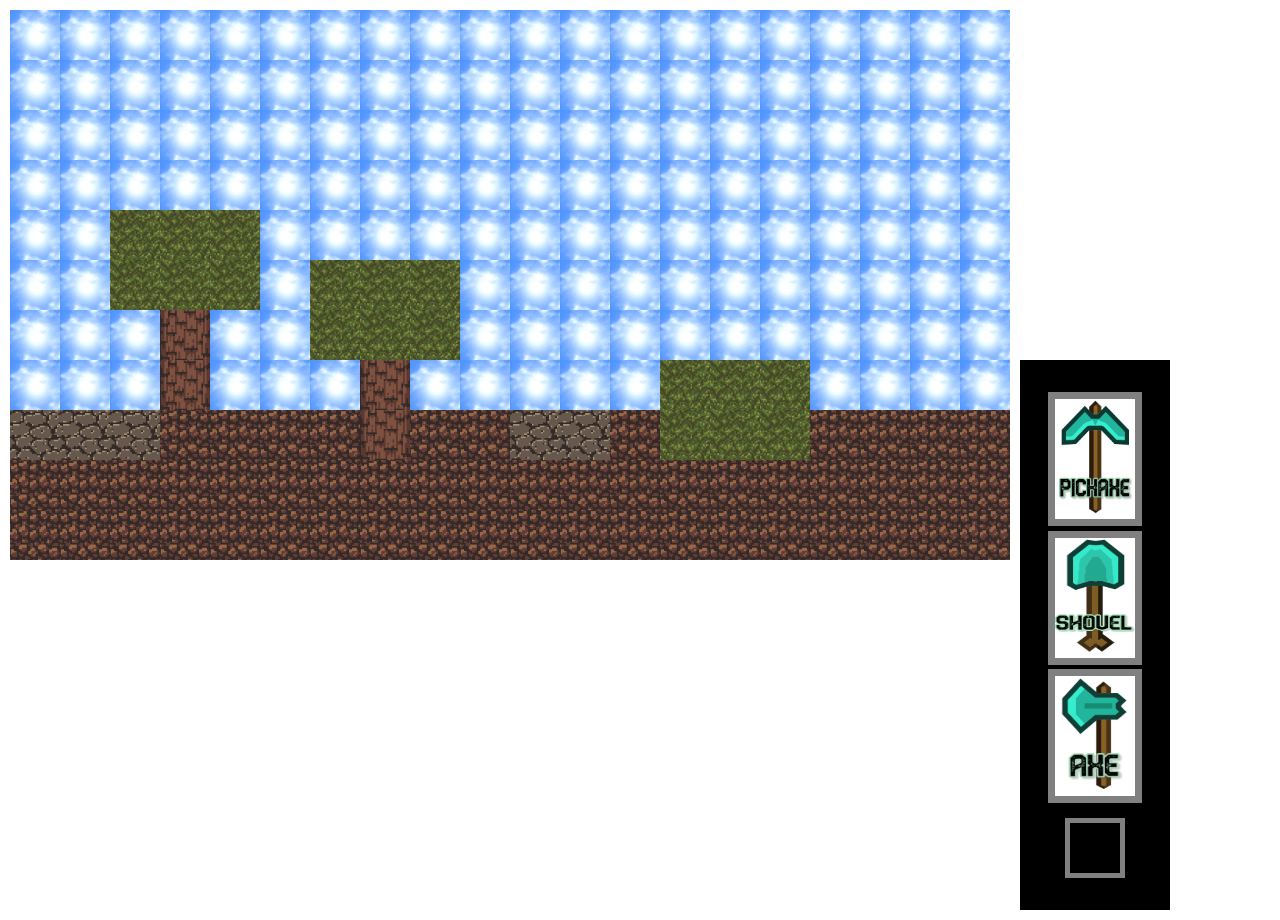
==== index.html @ f45f9d23 "fixes" ====
<!DOCTYPE html>
<html lang="en">

<head>
    <meta charset="UTF-8">
    <meta name="viewport" content="width=device-width, initial-scale=1.0">
    <link rel="stylesheet" href="./normalize.css">
    <link rel="stylesheet" href="/style.css">
    
    <title>Document</title>

</head>

<body>
    
    <div class="screen-container">

        <div class="tool-bar">
            <div class="tool">
                <img src="./photos/pickaxe.png" alt="pickaxe">
            </div>
            <div class="tool">
                <img src="./photos/shovel.png" alt="shovel">
            </div>
            <div class="tool">
                <img src="./photos/axe.png" alt="axe">
            </div>
            <div class="inventory">
                <div class="curr-tile"></div>
            </div>
        </div>
        <div class="map-container"></div>
    </div>

    <script src="minecraft.js"></script>
</body>

</html>
---- style.css ----
body {
    margin: 10px;
    box-sizing: border-box;
    overflow: hidden;
}

.screen-container {
    display: flex;
    flex-direction: row-reverse;
    align-items: flex-end;
    justify-content: flex-end;
    height: 100%;
}


.map-container {
    display: grid;
    grid-template-columns: repeat(20,50px);
    grid-template-rows: repeat(11, 50px);
    height: 100vh;
}

.tool-bar {
   display: flex;
   flex-direction: column;
   justify-content: center;  
   align-items: center; 
   width: 150px;
   height: 550px;
   margin-left: 10px;
   background: black;
}

.tool-bar .tool img{
    width: 80px;
    height: 120px;
    margin: auto;
    border: 7px solid grey;
}

.inventory .curr-tile {
    width: 50px;
    height: 50px;
    margin-top: 10px;
    border: 5px solid gray;
}

.tile {
    box-sizing: border-box;
    width: 50px;
    height: 50px;
}

.tile:hover {
    border:1px solid white;
}


.sky {
    /* background: rgb(0, 153, 255); */
    background: url(./photos/sky.png) center center/cover;
}

 .dirt {
    /* background: rgb(109, 50, 50); */
    background: url(./photos/dirt-bottom.png) center center/cover;

}

.rocks {
    /* background: grey; */
    background: url(./photos/rocks.png) center center/cover;

}

.wood {
    /* background: rgb(58, 4, 4); */
    background: url(./photos/wood.png) center center/cover;

}

.leaves {
    /* background: green; */
    background: url(./photos/leaves.png) center center/cover;

}
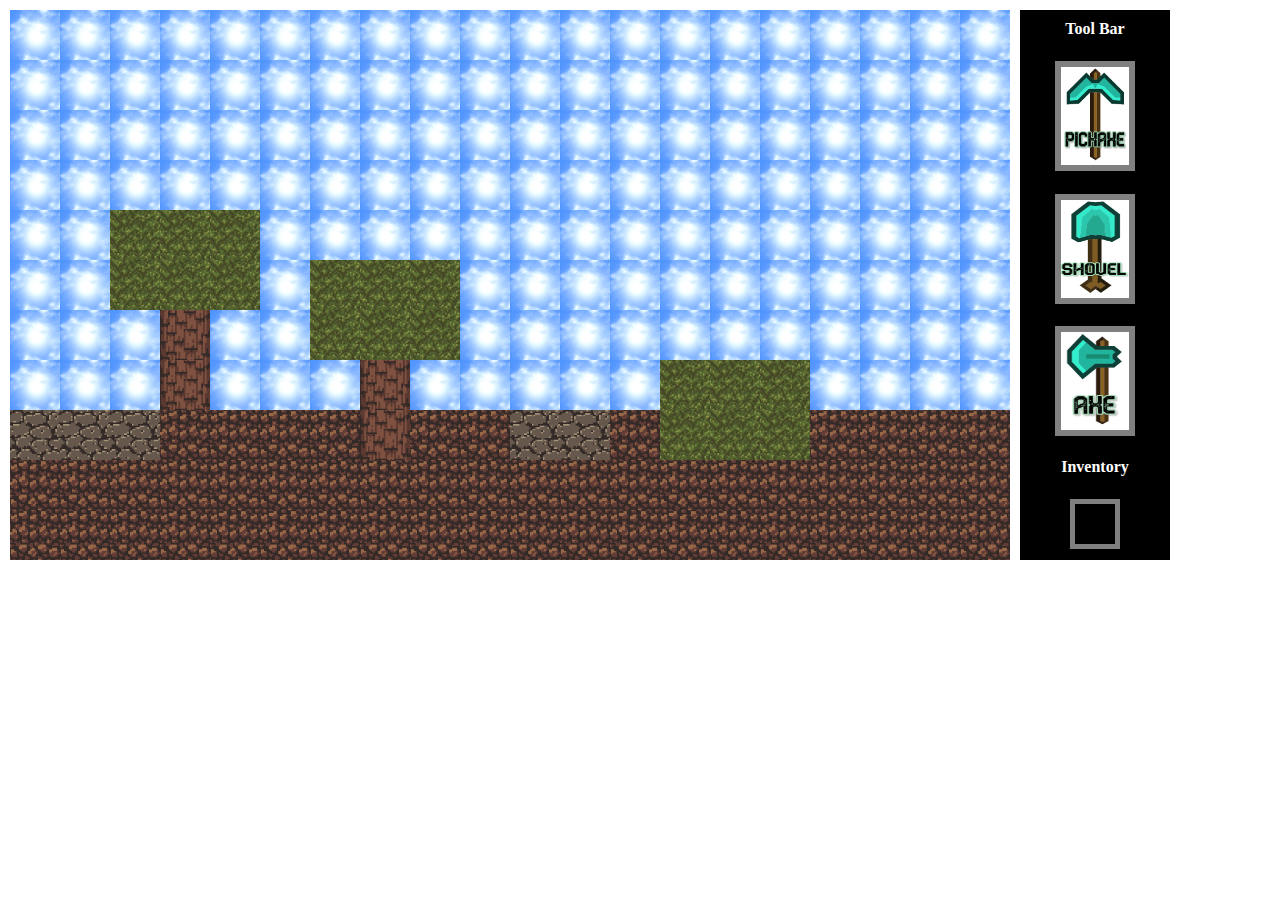
==== commit 5930961e: "design changes" ====
--- a/index.html
+++ b/index.html
@@ -6,7 +6,7 @@
     <meta name="viewport" content="width=device-width, initial-scale=1.0">
     <link rel="stylesheet" href="./normalize.css">
     <link rel="stylesheet" href="/style.css">
-    
+    <link rel="stylesheet" media="screen" href="https://fontlibrary.org/face/minecraftia" type="text/css"/>    
     <title>Document</title>
 
 </head>
@@ -16,6 +16,7 @@
     <div class="screen-container">
 
         <div class="tool-bar">
+            <h4>Tool Bar</h4>
             <div class="tool">
                 <img src="./photos/pickaxe.png" alt="pickaxe">
             </div>
@@ -25,6 +26,7 @@
             <div class="tool">
                 <img src="./photos/axe.png" alt="axe">
             </div>
+            <h4>Inventory</h4>
             <div class="inventory">
                 <div class="curr-tile"></div>
             </div>
--- a/style.css
+++ b/style.css
@@ -1,13 +1,15 @@
+
+
 body {
     margin: 10px;
     box-sizing: border-box;
     overflow: hidden;
+    font-family: 'MinecraftiaRegular';
 }
 
 .screen-container {
     display: flex;
     flex-direction: row-reverse;
-    align-items: flex-end;
     justify-content: flex-end;
     height: 100%;
 }
@@ -23,26 +25,51 @@
 .tool-bar {
    display: flex;
    flex-direction: column;
-   justify-content: center;  
+   justify-content: space-around;  
    align-items: center; 
+   box-sizing: border-box;
    width: 150px;
    height: 550px;
    margin-left: 10px;
    background: black;
+   color: white;
+}
+
+.tool-bar h4 {
+    margin:0;
 }
 
 .tool-bar .tool img{
     width: 80px;
-    height: 120px;
-    margin: auto;
-    border: 7px solid grey;
+    height: 110px;
+    box-sizing: border-box;
+    border: 6px solid grey;
+
+}
+
+.tool {
+    box-sizing: border-box;
+    height: 112px;
+    border: 1px solid transparent;
+}
+
+.tool:hover {
+    border: 1px solid white;
 }
 
 .inventory .curr-tile {
+    box-sizing: border-box;
     width: 50px;
     height: 50px;
-    margin-top: 10px;
     border: 5px solid gray;
+}
+
+.inventory {
+    border: 1px solid transparent;
+}
+
+.inventory:hover {
+    border: 1px solid white;
 }
 
 .tile {
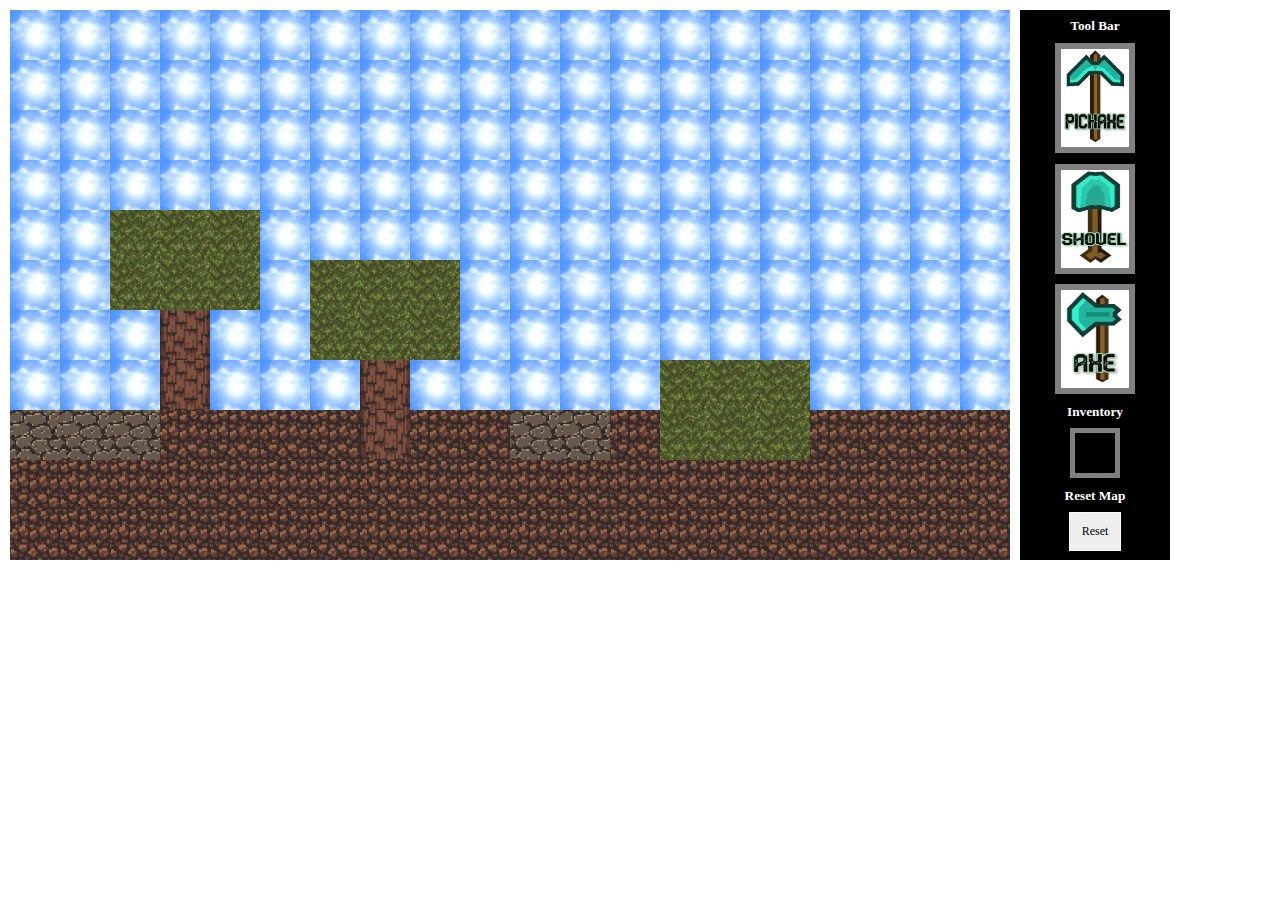
==== commit 90c6f52a: "changes&fixes" ====
--- a/index.html
+++ b/index.html
@@ -16,21 +16,25 @@
     <div class="screen-container">
 
         <div class="tool-bar">
-            <h4>Tool Bar</h4>
-            <div class="tool">
-                <img src="./photos/pickaxe.png" alt="pickaxe">
+            <h5>Tool Bar</h5>
+            <div class="tool pickaxe">
+                <img class ="pickaxe" src="./photos/pickaxe.png" alt="pickaxe">
             </div>
-            <div class="tool">
-                <img src="./photos/shovel.png" alt="shovel">
+            <div class="tool shovel">
+                <img class="shovel" src="./photos/shovel.png" alt="shovel">
             </div>
-            <div class="tool">
-                <img src="./photos/axe.png" alt="axe">
+            <div class="tool axe">
+                <img class ="axe" src="./photos/axe.png" alt="axe">
             </div>
-            <h4>Inventory</h4>
+            <h5>Inventory</h5>
             <div class="inventory">
                 <div class="curr-tile"></div>
             </div>
+            <h5>Reset Map</h5>
+            <button>Reset</button>
         </div>
+
+
         <div class="map-container"></div>
     </div>
 
--- a/style.css
+++ b/style.css
@@ -25,7 +25,7 @@
 .tool-bar {
    display: flex;
    flex-direction: column;
-   justify-content: space-around;  
+   justify-content: space-evenly;  
    align-items: center; 
    box-sizing: border-box;
    width: 150px;
@@ -35,7 +35,7 @@
    color: white;
 }
 
-.tool-bar h4 {
+.tool-bar h5 {
     margin:0;
 }
 
@@ -72,6 +72,16 @@
     border: 1px solid white;
 }
 
+.tool-bar button {
+    font-size: 12px;
+    border: 1px solid white;
+    padding: 12px;
+}
+
+.tool-bar button:hover {
+    opacity: 0.7;
+}
+
 .tile {
     box-sizing: border-box;
     width: 50px;
@@ -80,6 +90,10 @@
 
 .tile:hover {
     border:1px solid white;
+}
+
+.removedTile {
+    background: white;
 }
 
 
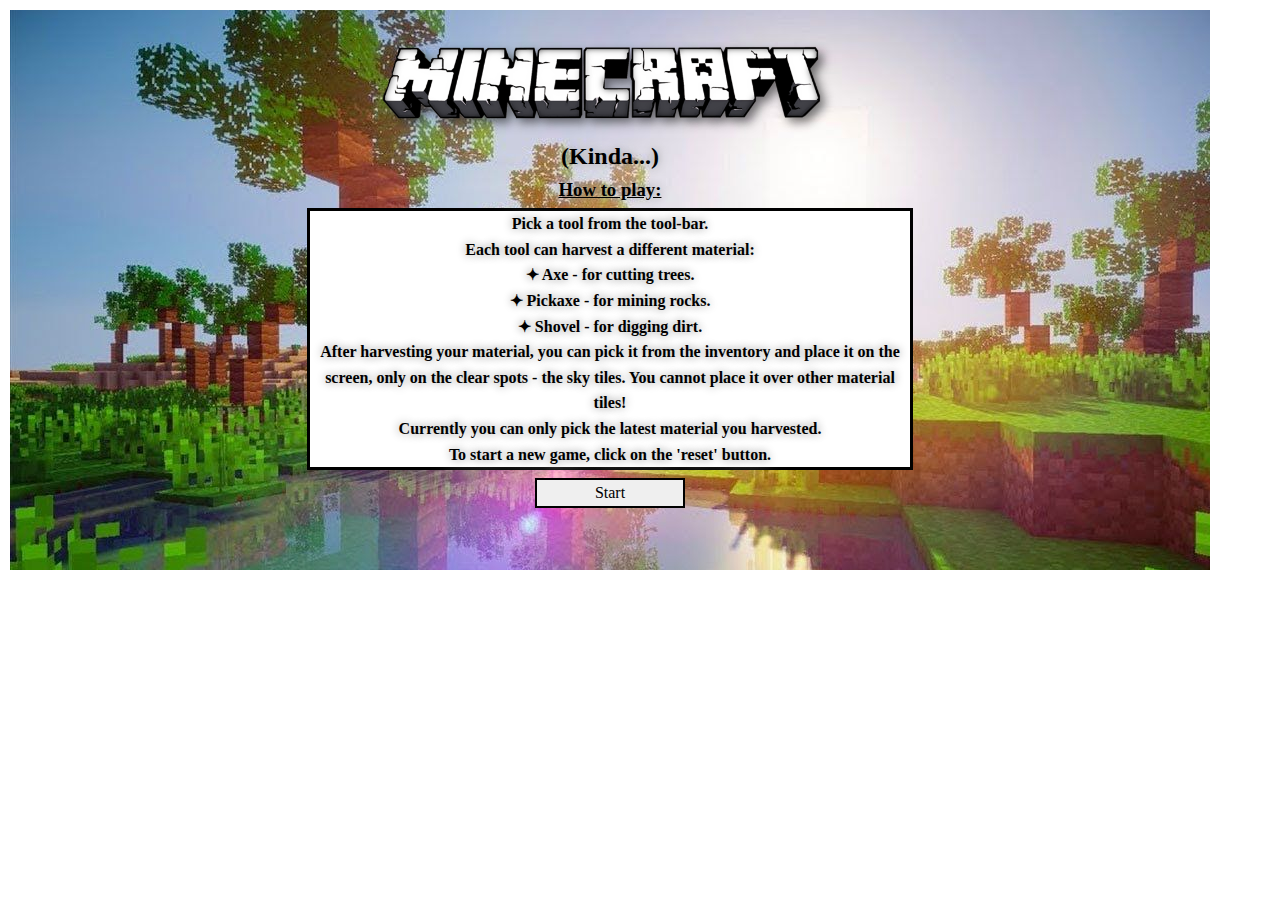
==== commit 8d154052: "added opening screen!" ====
--- a/index.html
+++ b/index.html
@@ -6,32 +6,50 @@
     <meta name="viewport" content="width=device-width, initial-scale=1.0">
     <link rel="stylesheet" href="./normalize.css">
     <link rel="stylesheet" href="/style.css">
-    <link rel="stylesheet" media="screen" href="https://fontlibrary.org/face/minecraftia" type="text/css"/>    
+    <link rel="stylesheet" media="screen" href="https://fontlibrary.org/face/minecraftia" type="text/css" />
     <title>Document</title>
 
 </head>
 
 <body>
-    
+
+    <div class="before-screen">
+        <img src="./photos/logo.png" alt="logo" width="500px">
+        <h2>(Kinda...)</h2>
+        <h3>How to play:</h3>
+        <div class="instructions">
+            <div>Pick a tool from the tool-bar.</div>
+                <div>Each tool can harvest a different material:</div>
+                <div>&#10022; Axe - for cutting trees.</div>
+                <div>&#10022; Pickaxe - for mining rocks.</div>
+                <div>&#10022; Shovel - for digging dirt.</div>
+                <div>After harvesting your material, you can pick it from the inventory and place it on the screen,
+                only on the clear spots - the sky tiles. You cannot place it over other material tiles!</div>
+                <div>Currently you can only pick the latest material you harvested.</div>
+                <div>To start a new game, click on the 'reset' button.</div>
+        </div>
+        <button class="start-game">Start</button>
+    </div>
+
     <div class="screen-container">
 
         <div class="tool-bar">
             <h5>Tool Bar</h5>
             <div class="tool pickaxe">
-                <img class ="pickaxe" src="./photos/pickaxe.png" alt="pickaxe">
+                <img class="pickaxe" src="./photos/pickaxe.png" alt="pickaxe">
             </div>
             <div class="tool shovel">
                 <img class="shovel" src="./photos/shovel.png" alt="shovel">
             </div>
             <div class="tool axe">
-                <img class ="axe" src="./photos/axe.png" alt="axe">
+                <img class="axe" src="./photos/axe.png" alt="axe">
             </div>
             <h5>Inventory</h5>
             <div class="inventory">
                 <div class="curr-tile"></div>
             </div>
             <h5>Reset Map</h5>
-            <button>Reset</button>
+            <button class="reset">Reset</button>
         </div>
 
 
--- a/style.css
+++ b/style.css
@@ -7,11 +7,61 @@
     font-family: 'MinecraftiaRegular';
 }
 
+.before-screen {
+    position: absolute;
+    display: flex;
+    flex-direction: column;
+    align-items: center;
+    height: 560px;
+    width: 1200px;
+    z-index: 100;
+    background-image: url(./photos/minecraft-wallpaper.jpg);
+    text-align: center;
+    font-weight: bold;
+    text-shadow: 0 2px 20px white,  0 0 10px grey;
+}
+
+.before-screen h2 {
+    margin: 0;
+}
+
+.before-screen h3 {
+    text-decoration: underline;
+    margin: 8px 0;
+}
+
+.before-screen .instructions {
+    width: 600px;
+    text-align: center;
+    background: white;
+    border: 3px solid black;
+    line-height: 1.6rem;
+    
+}
+
+.before-screen button {
+    width: 150px;
+    height: 30px;
+    border: 2px solid black;
+    margin-top: 8px;
+}
+
+.before-screen button:hover {
+    border: 2px solid white;
+    color: white;
+    background: black;
+    transition-duration: 0.3s;
+}
+
+/* game screen*/
+
 .screen-container {
+    position: relative;
     display: flex;
     flex-direction: row-reverse;
     justify-content: flex-end;
     height: 100%;
+    margin-top: 10px;
 }
 
 
@@ -43,8 +93,16 @@
     width: 80px;
     height: 110px;
     box-sizing: border-box;
-    border: 6px solid grey;
+    border: 5px solid grey;
 
+}
+
+.red-border {
+    border: 5px solid red;
+}
+
+.blue-border {
+    border: 5px solid blue;
 }
 
 .tool {
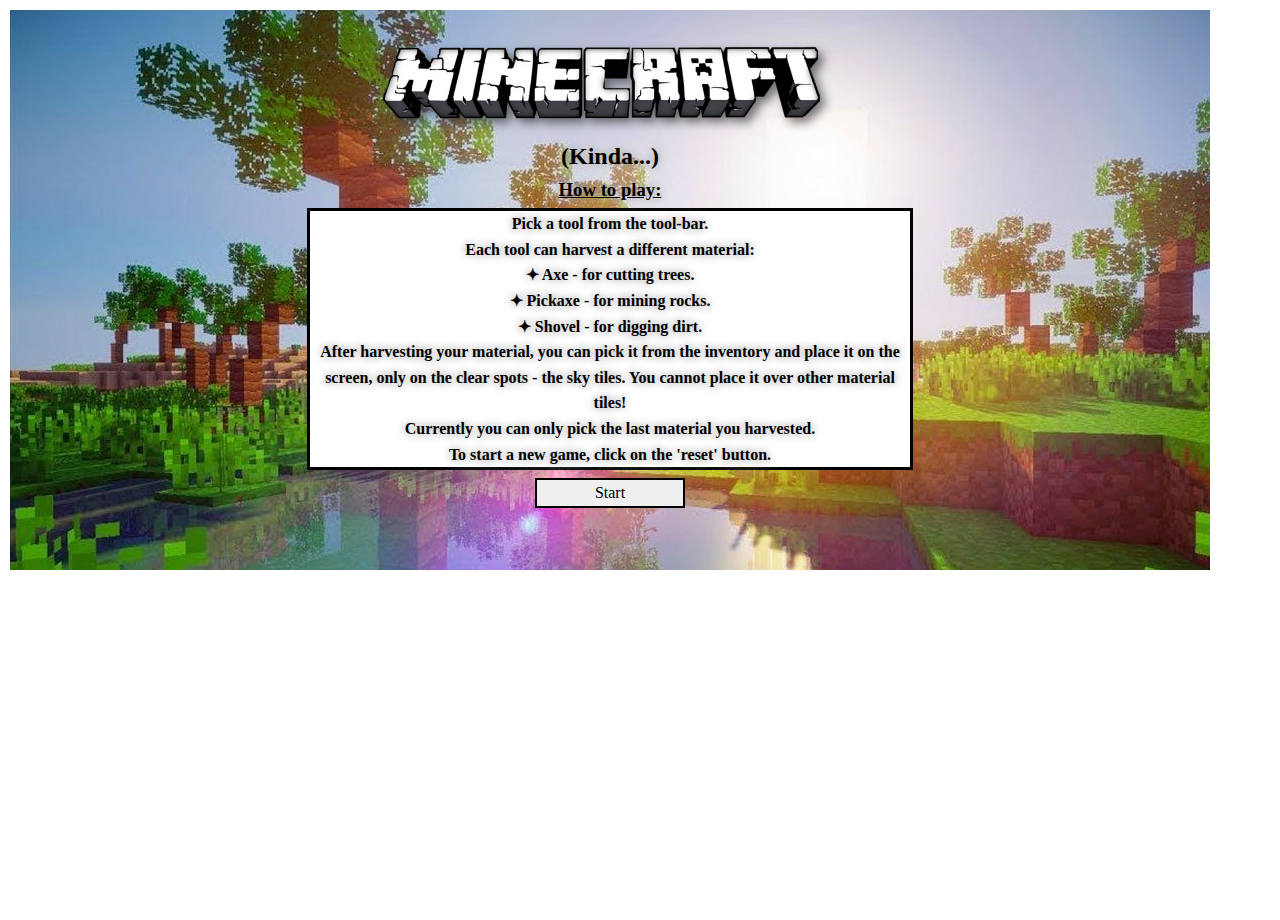
==== commit 01a5b238: "bug fixes" ====
--- a/index.html
+++ b/index.html
@@ -7,7 +7,8 @@
     <link rel="stylesheet" href="./normalize.css">
     <link rel="stylesheet" href="/style.css">
     <link rel="stylesheet" media="screen" href="https://fontlibrary.org/face/minecraftia" type="text/css" />
-    <title>Document</title>
+    <link rel="shortcut icon" type="image/x-icon" href="favicon.ico">
+    <title>Minecraft</title>
 
 </head>
 
@@ -19,14 +20,14 @@
         <h3>How to play:</h3>
         <div class="instructions">
             <div>Pick a tool from the tool-bar.</div>
-                <div>Each tool can harvest a different material:</div>
-                <div>&#10022; Axe - for cutting trees.</div>
-                <div>&#10022; Pickaxe - for mining rocks.</div>
-                <div>&#10022; Shovel - for digging dirt.</div>
-                <div>After harvesting your material, you can pick it from the inventory and place it on the screen,
+            <div>Each tool can harvest a different material:</div>
+            <div>&#10022; Axe - for cutting trees.</div>
+            <div>&#10022; Pickaxe - for mining rocks.</div>
+            <div>&#10022; Shovel - for digging dirt.</div>
+            <div>After harvesting your material, you can pick it from the inventory and place it on the screen,
                 only on the clear spots - the sky tiles. You cannot place it over other material tiles!</div>
-                <div>Currently you can only pick the latest material you harvested.</div>
-                <div>To start a new game, click on the 'reset' button.</div>
+            <div>Currently you can only pick the last material you harvested.</div>
+            <div>To start a new game, click on the 'reset' button.</div>
         </div>
         <button class="start-game">Start</button>
     </div>
@@ -36,13 +37,13 @@
         <div class="tool-bar">
             <h5>Tool Bar</h5>
             <div class="tool pickaxe">
-                <img class="pickaxe" src="./photos/pickaxe.png" alt="pickaxe">
+                <img class="pickaxe grey-border" src="./photos/pickaxe.png" alt="pickaxe">
             </div>
             <div class="tool shovel">
-                <img class="shovel" src="./photos/shovel.png" alt="shovel">
+                <img class="shovel grey-border" src="./photos/shovel.png" alt="shovel">
             </div>
             <div class="tool axe">
-                <img class="axe" src="./photos/axe.png" alt="axe">
+                <img class="axe grey-border" src="./photos/axe.png" alt="axe">
             </div>
             <h5>Inventory</h5>
             <div class="inventory">
--- a/style.css
+++ b/style.css
@@ -1,7 +1,7 @@
 
 
 body {
-    margin: 10px;
+    margin: 10px 10px;
     box-sizing: border-box;
     overflow: hidden;
     font-family: 'MinecraftiaRegular';
@@ -19,6 +19,7 @@
     text-align: center;
     font-weight: bold;
     text-shadow: 0 2px 20px white,  0 0 10px grey;
+    
 }
 
 .before-screen h2 {
@@ -61,7 +62,7 @@
     flex-direction: row-reverse;
     justify-content: flex-end;
     height: 100%;
-    margin-top: 10px;
+    
 }
 
 
@@ -93,8 +94,12 @@
     width: 80px;
     height: 110px;
     box-sizing: border-box;
-    border: 5px solid grey;
+    /* border: 5px solid grey; */
 
+}
+
+.grey-border {
+    border: 5px solid gray;
 }
 
 .red-border {
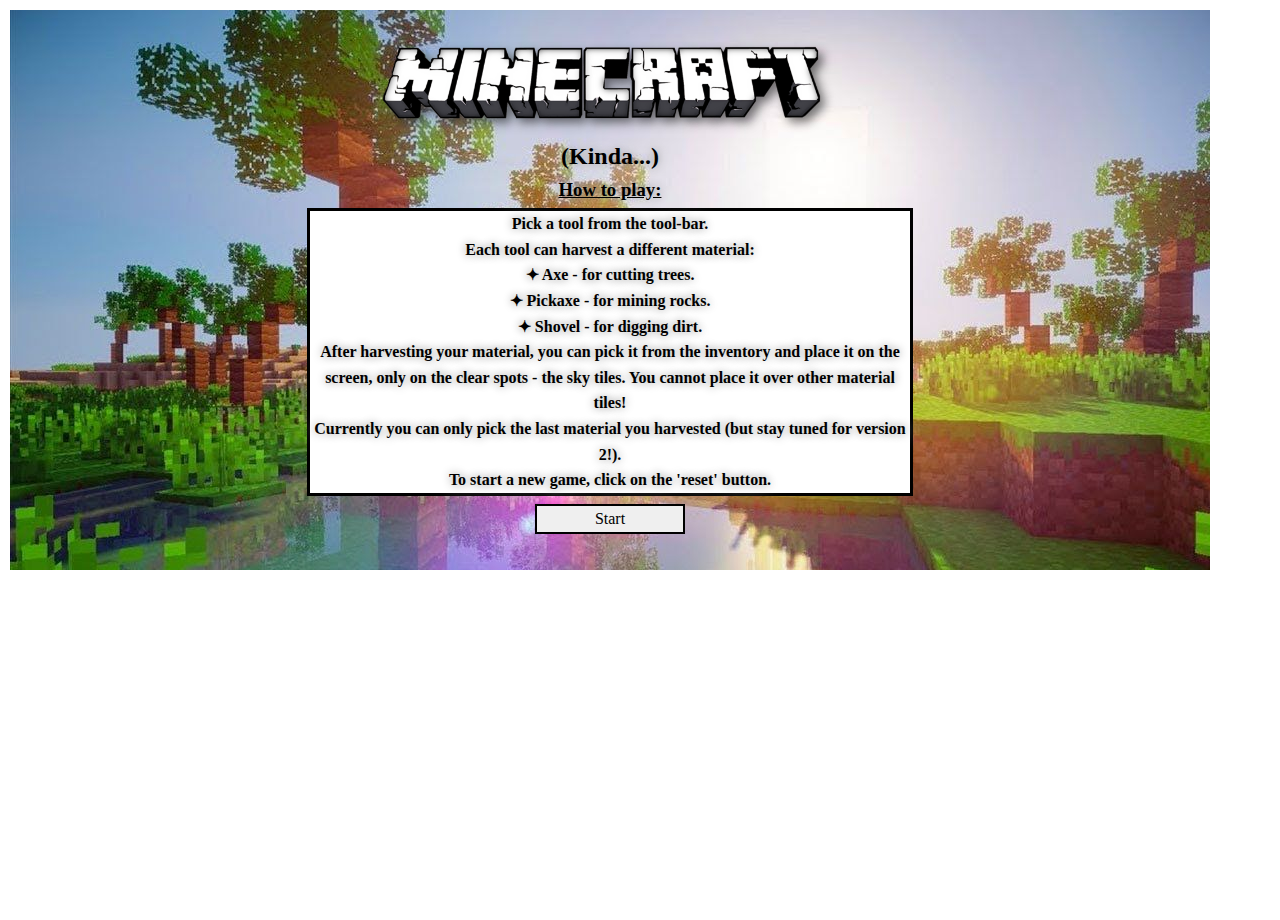
==== commit 907a7e94: "fixes" ====
--- a/index.html
+++ b/index.html
@@ -26,7 +26,7 @@
             <div>&#10022; Shovel - for digging dirt.</div>
             <div>After harvesting your material, you can pick it from the inventory and place it on the screen,
                 only on the clear spots - the sky tiles. You cannot place it over other material tiles!</div>
-            <div>Currently you can only pick the last material you harvested.</div>
+            <div>Currently you can only pick the last material you harvested (but stay tuned for version 2!).</div>
             <div>To start a new game, click on the 'reset' button.</div>
         </div>
         <button class="start-game">Start</button>
--- a/style.css
+++ b/style.css
@@ -94,16 +94,16 @@
     width: 80px;
     height: 110px;
     box-sizing: border-box;
-    /* border: 5px solid grey; */
 
 }
 
 .grey-border {
-    border: 5px solid gray;
+    border: 5px solid grey;
 }
 
 .red-border {
     border: 5px solid red;
+    
 }
 
 .blue-border {
@@ -155,8 +155,12 @@
     border:1px solid white;
 }
 
-.removedTile {
-    background: white;
+.cloud {
+    background: url(./photos/cloud.png) center center/cover;
+}
+
+.sun {
+    background: url(./photos/sun.png) center center/cover;
 }
 
 
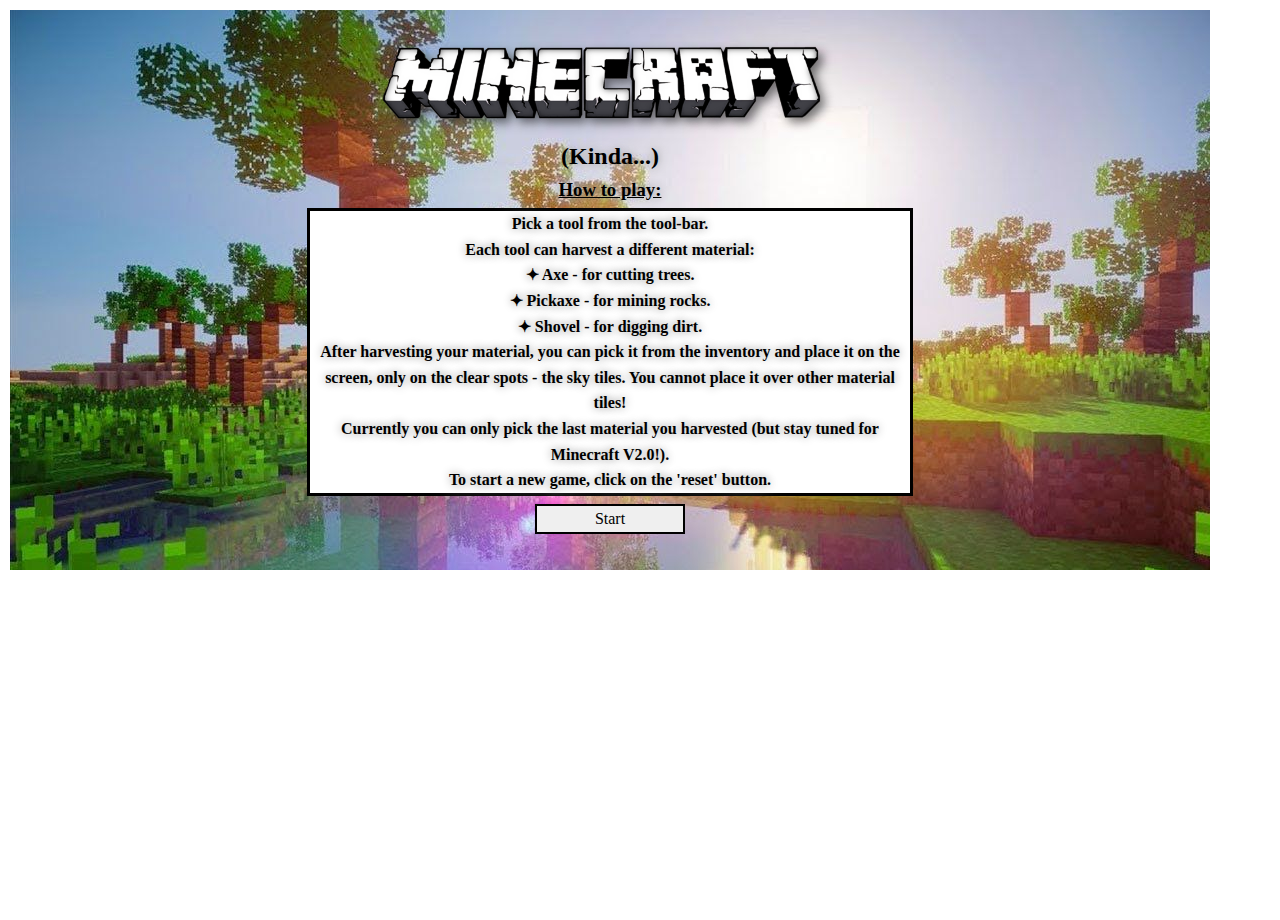
==== commit a1d41312: "fixes" ====
--- a/index.html
+++ b/index.html
@@ -26,7 +26,7 @@
             <div>&#10022; Shovel - for digging dirt.</div>
             <div>After harvesting your material, you can pick it from the inventory and place it on the screen,
                 only on the clear spots - the sky tiles. You cannot place it over other material tiles!</div>
-            <div>Currently you can only pick the last material you harvested (but stay tuned for version 2!).</div>
+            <div>Currently you can only pick the last material you harvested (but stay tuned for Minecraft V2.0!).</div>
             <div>To start a new game, click on the 'reset' button.</div>
         </div>
         <button class="start-game">Start</button>
